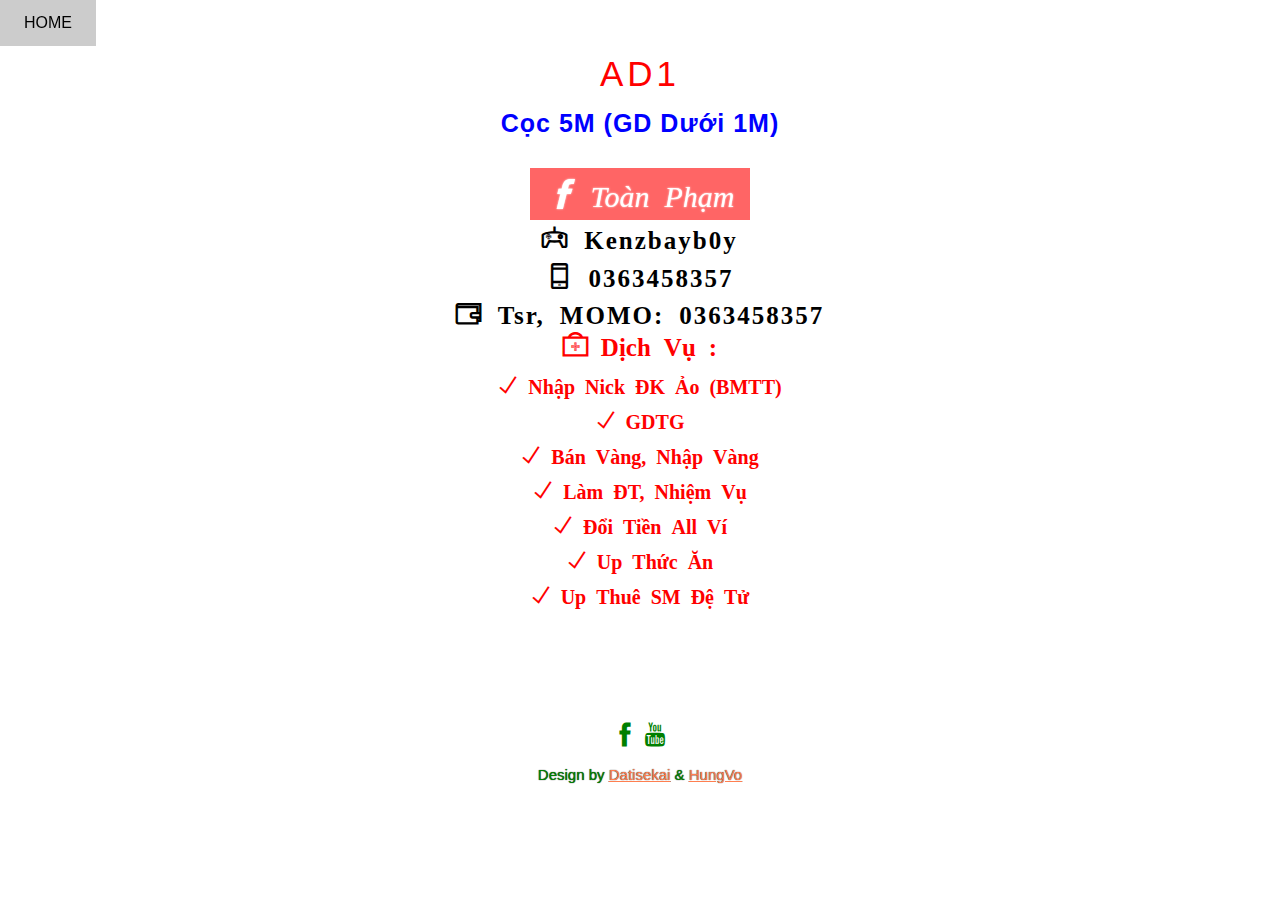
==== ad1.html @ 914c3299 "Initial commit" ====
<!DOCTYPE html>
<html lang="en">
<head>
    <meta charset="UTF-8">
    <meta http-equiv="X-UA-Compatible" content="IE=edge">
    <meta name="viewport" content="width=device-width, initial-scale=1.0">
    <title>Ghim GR Off9sao</title>
    <link rel="shortcut icon" href="./assets/favicon.png" type="image/x-icon"/>
    <link rel="stylesheet" href="./assets/css/style.css">
    <link rel="stylesheet" href="./assets/css/responsive.css">
    <link rel="stylesheet" href="./assets/fonts/themify-icons-font/themify-icons/themify-icons.css">
</head>
<body background-image="2-1440133142840.gif">
    <div id="main">
        <div id="header">
            <ul id="nav">
                <li><a href="index.html">Home</a></li>
                <li><a href="boss.html">Boss</a></li>
                <li><a href="ad1.html">AD1</a></li>
                <li><a href="ad2.html">AD2</a></li>
                <li><a href="ad3.html">AD3</a></li>
                <li><a href="ad4.html">AD4</a></li>
                <li><a href="ad5.html">AD5</a></li>
                <li><a href="ad6.html">AD6</a></li>
                <li><a href="kdv.html">KDV</a></li>
               


            <div id="mobile-menu" class="mobile-menu-btn">
                <i class="menu-icon ti-menu"> MENU</i>
            </div>
        </div>

        <!-- <div id="slider"></div> -->
        <!-- Begin Content -->
        <div id="content">
            <!-- Begin Boss -->
            <!-- <h1 class="warning">AE Nên Check Kĩ Ghim Trước Khi GD</h1> -->
            
            <!-- End Boss -->
            <!-- Begin Ad1 -->
            <div id="ad1" class="content-section">
                <h2 class="section-heading">AD1</h2>
                <h4 class="section-gd">Cọc 5M (GD Dưới 1M)</h4>
                <a href="https://www.facebook.com/profile.php?id=100040570332737" class="name-boss ti-facebook place-buy-btn"> Toàn Phạm</a>
                <p><i class="boss-name ti-game"> Kenzbayb0y</i></p>
                <p><i class="boss-name ti-mobile"> 0363458357</i></p>
                <p><i class="boss-name ti-wallet"> Tsr, MOMO: 0363458357</i></p>
                <div class="survice">
                    <p><i class="survice-name ti-support"> Dịch Vụ :</i></p>
                    <ul class="survice-ad">
                        <li class="ti-check"> Nhập Nick ĐK Ảo (BMTT)</li>
                        <li class="ti-check"> GDTG</li>
                        <li class="ti-check"> Bán Vàng, Nhập Vàng</li>
                        <li class="ti-check"> Làm ĐT, Nhiệm Vụ</li>
                        <li class="ti-check"> Đổi Tiền All Ví</li>
                        <li class="ti-check"> Up Thức Ăn</li>
                        <li class="ti-check"> Up Thuê SM Đệ Tử</li>
                        <!-- <li class="ti-check"> Up Thức SM Sư Phụ</li> -->
                        
                    </ul>
                </div>
            </div>
            <!-- End Ad1 -->
            
             <!-- End Ad6 -->
            <!-- <div id="group" class="tour-section">
                <div id="tour" class="content-section">
                    <h2 class="section-heading text-white">Group Off9sao</h2>
                    <p class="section-sub-heading text-white">Everyone should join!</p>
                    <a href="https://www.facebook.com/groups/sv9daylanha" class="place-buy-btn">Click để vào Group</a>
                    <p class="demo-gr">Group giúp AE giao lưu mua bán, trao đổi kinh nghiệm về game, hỗ trợ các dịch vụ game, GD an toàn tuyệt đối 100% khi trung gian qua ADMIN, tránh tình trạng lừa đảo tràn lan!</p> -->
                   


        
            <!-- Begin Contact section -->
            <!-- End Contact section -->

            <!-- <div class="map-section">
                <img src="https://i.pinimg.com/originals/e3/71/95/e371954d7029b4d3b66c95ddc7be5c2b.gif" alt="Map" style="width: 100%;">
            </div> -->
        </div>


        <div id="footer">
            <div class="social">
               <a href="https://www.facebook.com/bedatdz.ly/"><i class="ti-facebook"></i></a>
               <a href="https://www.youtube.com/channel/UC1vUNlhCKDcS_Ibqw8deuvQ"><i class="ti-youtube"></i></a>
            </div>
            <p class="copyright">Design by <a href="https://www.facebook.com/bedatdz.ly/" class="link-design">Datisekai</a> & <a href="https://www.facebook.com/profile.php?id=100012863594976" class="link-design">HungVo</a></p>
        </div>
    </div>
    <script>
        var header = document.getElementById('header');
        var mobileMenu = document.getElementById('mobile-menu');
        var headerHeight =  header.clientHeight;

        //Dong mo mobile menu
        mobileMenu.onclick = function() {
           var isClosed = header.clientHeight === headerHeight;
           if (isClosed){
               header.style.height = 'auto';
           } else {
               header.style.height = null;
           }
        }
        //tu dong dong khi chon menu
        var menuItems = document.querySelectorAll('#nav li a[href*="#"]');
        for ( var i = 0;i<menuItems.length;i++)
        {
            var menuItem = menuItems[i];

            menuItem.onclick = function(event) {
                var isParentMenu=this.nextElementSibling &&this.nextElementSibling.classList.contains('subnav');
               if (!isParentMenu) {
                header.style.height = null;
               } 
        }
    }
    </script>
</body>
</html>
---- assets/css/style.css ----
/* Reset CSS */

* {
    padding: 0;
    margin: 0;
    box-sizing: border-box;
    background-image: url("");
}
body
{
    /* background: url("../2-1440133142840.gif"); */
    background-attachment: fixed;
    
}
html {
    scroll-behavior:smooth;
    font-family: Arial, Helvetica, sans-serif;
   
}
/*
1. Vi tri
2. Kich thuoc (width, height)
3. Mau sac
4. Kieu dang
*/
#main {
    background: url(http://pa1.narvii.com/6462/3ac40f7cd3704ef6609c42324713453dfa10aea0_hq.gif) bottom center/ cover no-repeat;
}

#header {
    height: 46px;
    background: url(https://maytinhvui.com/wp-content/uploads/2020/11/hinh-nen-may-tinh-4k-game-min.jpg) top center/cover no-repeat;
    position: fixed;
    top: 0;
    left: 0;
    right: 0;
   z-index: 1;
}
#nav {
    display: inline-block;
}
#nav, .subnav{
    list-style-type: none;
}
#nav > li {
    display: inline-block;
}
#nav li {
    position: relative;
}

#nav > li > a{
    color :white;
    text-transform: uppercase;
}

#nav li a {

    text-decoration: none;
    line-height: 46px;
    padding: 0 24px;
    display: block;
}

#nav li:hover .subnav{
    display: block;
}

#nav > li:hover > a {   
    color: black;
    background-color: #ccc;
    display: inline-block;
}

#header .mobile-menu-btn{
    float: right;
    padding: 0 21px;
    cursor: pointer;
    position: absolute;
    top: 0;
    right: 0;
}
#header .mobile-menu-btn:hover{
    color: white;
    background-color: #f44366;
}
#header .menu-icon{
    color: #fff;
    font-size: 18px;
    line-height: 46px;
    text-align: center;
   
}

#slider {
    margin-top: 46px;
    /* padding-top: 50%; */
    /* background: url(https://scontent-sin6-4.xx.fbcdn.net/v/t1.6435-9/120149760_2680056572312162_3048726561382221867_n.jpg?_nc_cat=101&ccb=1-3&_nc_sid=825194&_nc_ohc=nY6JDPx2vjIAX_nKg0V&_nc_ht=scontent-sin6-4.xx&oh=dc25af621cf53b7f4efae610e6e31d96&oe=60C7B458) top center/cover  no-repeat; */

}
#content {
  /* background: url(https://i.pinimg.com/originals/89/2c/b0/892cb0a20c2722b86b995158ca46b543.gif) top center/cover no-repeat; */
}
#ad6 {
    margin-top: 40px
}
#group{
    margin-top: 50px;
}
#content .warning{
    color:darkorange;
    text-align: center;
    margin-top: 15px;
    

}
.content-section {
    width: 800px;
    max-width: 100%;
    padding: 54px 0;
    margin-left: auto;
    margin-right: auto;
    padding-left: 16px;
    padding-right: 16px;
    text-align: center;
    text-shadow: 0 0 2px white;
    
}
#content .section-heading {
    font-size: 35px;
    text-align: center;
    font-weight: 500;
    letter-spacing: 4px;
    color: red;
}
#content .section-gd{
    font-size: 25px;
    text-align: center;
    color: blue;
    margin-top: 15px;
    letter-spacing: 1px;
}
#content .name-boss{
    font-size: 30px;
    text-align: center;
    margin-top: 30px;
    font-style: italic;/*chu nghieng*/
    opacity: 0.6;
    text-decoration: none;

}
#content .shop-boss{
    font-size: 25px;
    color: white;
    background-color:black;
    text-decoration: none;
    padding: 11px 16px;
    display: inline-block;
    margin-top: 15px;
    margin-bottom: 20px;
}
#content .shop-boss:hover{
    opacity: 0.6;
}
#content .boss-name{
    margin-top: 50px;
    font-size: 25px;
    line-height: 1.5;
    text-shadow:blue;
    font-weight: 900;
    letter-spacing: 2px;

}
#content .survice-ad li {
    display: block;
    font-size: 20px;
    margin-top: 15px;
    font-weight: 800;
    color:red;
}
#content .survice-name{
    font-size: 25px;
    color: red;
    font-weight: 800;
    margin-top: 30px;
}
#content .ti-facebook{
   
}
#content .about-text{
    font-size: 15px;
    margin-top: 20px;
    text-align: justify;
    line-height: 1.4;
}
#content .member-list{
    margin-top: 48px;
}
#content .member-item{

    text-align: center;
}
#content .member-name{
    font-size: 15px;
}
#content .member-img{
    margin-top: 15px;
    width: 154px;
    border-radius: 4px;
}
#content .clear{
    clear: both;
}
.text-white {
    color: white !important;
}
.tour-section {
    /* background-color:#757575; */
    text-align: center;
    text-shadow: 0 0 1px black;
    /* background: url(https://mondaycareer.com/wp-content/uploads/2020/11/background-%C4%91%E1%BA%B9p-3-1024x682.jpg) top center/cover no-repeat; */
}
#content .ticket-list{
    margin-top: 40px;
    background-color: white;
    list-style: none;
}
.ticket-list li{
    color: #757575;
    font-size: 15px;
    padding: 11px 16px;
    border-bottom: 1px solid #ddd;
}
.place-buy-btn{
    color: white;
    background-color: red;
    text-decoration: none;
    padding: 11px 16px;
    display: inline-block;
    margin-top: 15px;
}
.place-buy-btn:hover{
    color:black;
    background-color: #ccc;
}
.demo-gr{
    margin-top: 15px;
    color::red;
    font-size: 15px;
}
/* Contact form */
.map-section{
    margin-top: 50px;
    width: 100%;
}
#footer {
    padding: 64px 16px;
    text-align: center;
    text-shadow: 0 0 1px black;
}
#footer .social{
    font-size: 24px;
}
#footer .social a{
    color:green;
    text-decoration: none;
    text-shadow: 0 0 2px white;
}
#footer .social a:hover{
    color: rgba(0, 0, 0, 0.5);
    opacity: 0.3;
}
#footer .copyright{
    margin-top: 15px;
    color: green;
    font-size: 15px;
}
#footer .link-design{
    color:coral;
}
#footer .copyright a:hover{
    opacity: 0.3;
}
---- assets/css/responsive.css ----
/* PC */
@media (min-width: 1024px){
    #header .mobile-menu-btn{
        display: none;
    }
}
/* Mobile */
@media (max-width: 1023px){
    #nav {
        display: block;
    }
    #nav > li {
        display: block;
    }
    #nav > li:first-child{
        display: inline-block;
    }
    #nav .subnav{
        position: initial;
        background-color: #333;
    }
    #nav .subnav a{
        color: white;
        padding: 5px 41px;
    }
    #header .mobile-menu-btn{
        display: block;
    }
    #header {
        overflow: hidden;
    }
    .col-third{
        width: 100%;
    }
    .col-half{
        width: 100%;
    }
    .contact-form{
        margin-top: 15px;
    }
    #nav li a{
        width: 100%;
        display: block;
    }
    #header {
        height: 46px;
        background: url(https://3.bp.blogspot.com/-APgOst7htds/WvK1QKojlmI/AAAAAAAAMak/irUM72BV60sGHfzeNs7yw6eFxjT501UMwCLcBGAs/s1600/goku-instinct-1.jpg) top center/cover no-repeat;
        position: fixed;
        top: 0;
        left: 0;
        right: 0;
       z-index: 1;
    }
}
---- assets/fonts/themify-icons-font/themify-icons/themify-icons.css ----
@font-face {
	font-family: 'themify';
	src:url('fonts/themify.eot?-fvbane');
	src:url('fonts/themify.eot?#iefix-fvbane') format('embedded-opentype'),
		url('fonts/themify.woff?-fvbane') format('woff'),
		url('fonts/themify.ttf?-fvbane') format('truetype'),
		url('fonts/themify.svg?-fvbane#themify') format('svg');
	font-weight: normal;
	font-style: normal;
}

[class^="ti-"], [class*=" ti-"] {
	font-family: 'themify';
	speak: none;
	font-style: normal;
	font-weight: normal;
	font-variant: normal;
	text-transform: none;
	line-height: 1;

	/* Better Font Rendering =========== */
	-webkit-font-smoothing: antialiased;
	-moz-osx-font-smoothing: grayscale;
}

.ti-wand:before {
	content: "\e600";
}
.ti-volume:before {
	content: "\e601";
}
.ti-user:before {
	content: "\e602";
}
.ti-unlock:before {
	content: "\e603";
}
.ti-unlink:before {
	content: "\e604";
}
.ti-trash:before {
	content: "\e605";
}
.ti-thought:before {
	content: "\e606";
}
.ti-target:before {
	content: "\e607";
}
.ti-tag:before {
	content: "\e608";
}
.ti-tablet:before {
	content: "\e609";
}
.ti-star:before {
	content: "\e60a";
}
.ti-spray:before {
	content: "\e60b";
}
.ti-signal:before {
	content: "\e60c";
}
.ti-shopping-cart:before {
	content: "\e60d";
}
.ti-shopping-cart-full:before {
	content: "\e60e";
}
.ti-settings:before {
	content: "\e60f";
}
.ti-search:before {
	content: "\e610";
}
.ti-zoom-in:before {
	content: "\e611";
}
.ti-zoom-out:before {
	content: "\e612";
}
.ti-cut:before {
	content: "\e613";
}
.ti-ruler:before {
	content: "\e614";
}
.ti-ruler-pencil:before {
	content: "\e615";
}
.ti-ruler-alt:before {
	content: "\e616";
}
.ti-bookmark:before {
	content: "\e617";
}
.ti-bookmark-alt:before {
	content: "\e618";
}
.ti-reload:before {
	content: "\e619";
}
.ti-plus:before {
	content: "\e61a";
}
.ti-pin:before {
	content: "\e61b";
}
.ti-pencil:before {
	content: "\e61c";
}
.ti-pencil-alt:before {
	content: "\e61d";
}
.ti-paint-roller:before {
	content: "\e61e";
}
.ti-paint-bucket:before {
	content: "\e61f";
}
.ti-na:before {
	content: "\e620";
}
.ti-mobile:before {
	content: "\e621";
}
.ti-minus:before {
	content: "\e622";
}
.ti-medall:before {
	content: "\e623";
}
.ti-medall-alt:before {
	content: "\e624";
}
.ti-marker:before {
	content: "\e625";
}
.ti-marker-alt:before {
	content: "\e626";
}
.ti-arrow-up:before {
	content: "\e627";
}
.ti-arrow-right:before {
	content: "\e628";
}
.ti-arrow-left:before {
	content: "\e629";
}
.ti-arrow-down:before {
	content: "\e62a";
}
.ti-lock:before {
	content: "\e62b";
}
.ti-location-arrow:before {
	content: "\e62c";
}
.ti-link:before {
	content: "\e62d";
}
.ti-layout:before {
	content: "\e62e";
}
.ti-layers:before {
	content: "\e62f";
}
.ti-layers-alt:before {
	content: "\e630";
}
.ti-key:before {
	content: "\e631";
}
.ti-import:before {
	content: "\e632";
}
.ti-image:before {
	content: "\e633";
}
.ti-heart:before {
	content: "\e634";
}
.ti-heart-broken:before {
	content: "\e635";
}
.ti-hand-stop:before {
	content: "\e636";
}
.ti-hand-open:before {
	content: "\e637";
}
.ti-hand-drag:before {
	content: "\e638";
}
.ti-folder:before {
	content: "\e639";
}
.ti-flag:before {
	content: "\e63a";
}
.ti-flag-alt:before {
	content: "\e63b";
}
.ti-flag-alt-2:before {
	content: "\e63c";
}
.ti-eye:before {
	content: "\e63d";
}
.ti-export:before {
	content: "\e63e";
}
.ti-exchange-vertical:before {
	content: "\e63f";
}
.ti-desktop:before {
	content: "\e640";
}
.ti-cup:before {
	content: "\e641";
}
.ti-crown:before {
	content: "\e642";
}
.ti-comments:before {
	content: "\e643";
}
.ti-comment:before {
	content: "\e644";
}
.ti-comment-alt:before {
	content: "\e645";
}
.ti-close:before {
	content: "\e646";
}
.ti-clip:before {
	content: "\e647";
}
.ti-angle-up:before {
	content: "\e648";
}
.ti-angle-right:before {
	content: "\e649";
}
.ti-angle-left:before {
	content: "\e64a";
}
.ti-angle-down:before {
	content: "\e64b";
}
.ti-check:before {
	content: "\e64c";
}
.ti-check-box:before {
	content: "\e64d";
}
.ti-camera:before {
	content: "\e64e";
}
.ti-announcement:before {
	content: "\e64f";
}
.ti-brush:before {
	content: "\e650";
}
.ti-briefcase:before {
	content: "\e651";
}
.ti-bolt:before {
	content: "\e652";
}
.ti-bolt-alt:before {
	content: "\e653";
}
.ti-blackboard:before {
	content: "\e654";
}
.ti-bag:before {
	content: "\e655";
}
.ti-move:before {
	content: "\e656";
}
.ti-arrows-vertical:before {
	content: "\e657";
}
.ti-arrows-horizontal:before {
	content: "\e658";
}
.ti-fullscreen:before {
	content: "\e659";
}
.ti-arrow-top-right:before {
	content: "\e65a";
}
.ti-arrow-top-left:before {
	content: "\e65b";
}
.ti-arrow-circle-up:before {
	content: "\e65c";
}
.ti-arrow-circle-right:before {
	content: "\e65d";
}
.ti-arrow-circle-left:before {
	content: "\e65e";
}
.ti-arrow-circle-down:before {
	content: "\e65f";
}
.ti-angle-double-up:before {
	content: "\e660";
}
.ti-angle-double-right:before {
	content: "\e661";
}
.ti-angle-double-left:before {
	content: "\e662";
}
.ti-angle-double-down:before {
	content: "\e663";
}
.ti-zip:before {
	content: "\e664";
}
.ti-world:before {
	content: "\e665";
}
.ti-wheelchair:before {
	content: "\e666";
}
.ti-view-list:before {
	content: "\e667";
}
.ti-view-list-alt:before {
	content: "\e668";
}
.ti-view-grid:before {
	content: "\e669";
}
.ti-uppercase:before {
	content: "\e66a";
}
.ti-upload:before {
	content: "\e66b";
}
.ti-underline:before {
	content: "\e66c";
}
.ti-truck:before {
	content: "\e66d";
}
.ti-timer:before {
	content: "\e66e";
}
.ti-ticket:before {
	content: "\e66f";
}
.ti-thumb-up:before {
	content: "\e670";
}
.ti-thumb-down:before {
	content: "\e671";
}
.ti-text:before {
	content: "\e672";
}
.ti-stats-up:before {
	content: "\e673";
}
.ti-stats-down:before {
	content: "\e674";
}
.ti-split-v:before {
	content: "\e675";
}
.ti-split-h:before {
	content: "\e676";
}
.ti-smallcap:before {
	content: "\e677";
}
.ti-shine:before {
	content: "\e678";
}
.ti-shift-right:before {
	content: "\e679";
}
.ti-shift-left:before {
	content: "\e67a";
}
.ti-shield:before {
	content: "\e67b";
}
.ti-notepad:before {
	content: "\e67c";
}
.ti-server:before {
	content: "\e67d";
}
.ti-quote-right:before {
	content: "\e67e";
}
.ti-quote-left:before {
	content: "\e67f";
}
.ti-pulse:before {
	content: "\e680";
}
.ti-printer:before {
	content: "\e681";
}
.ti-power-off:before {
	content: "\e682";
}
.ti-plug:before {
	content: "\e683";
}
.ti-pie-chart:before {
	content: "\e684";
}
.ti-paragraph:before {
	content: "\e685";
}
.ti-panel:before {
	content: "\e686";
}
.ti-package:before {
	content: "\e687";
}
.ti-music:before {
	content: "\e688";
}
.ti-music-alt:before {
	content: "\e689";
}
.ti-mouse:before {
	content: "\e68a";
}
.ti-mouse-alt:before {
	content: "\e68b";
}
.ti-money:before {
	content: "\e68c";
}
.ti-microphone:before {
	content: "\e68d";
}
.ti-menu:before {
	content: "\e68e";
}
.ti-menu-alt:before {
	content: "\e68f";
}
.ti-map:before {
	content: "\e690";
}
.ti-map-alt:before {
	content: "\e691";
}
.ti-loop:before {
	content: "\e692";
}
.ti-location-pin:before {
	content: "\e693";
}
.ti-list:before {
	content: "\e694";
}
.ti-light-bulb:before {
	content: "\e695";
}
.ti-Italic:before {
	content: "\e696";
}
.ti-info:before {
	content: "\e697";
}
.ti-infinite:before {
	content: "\e698";
}
.ti-id-badge:before {
	content: "\e699";
}
.ti-hummer:before {
	content: "\e69a";
}
.ti-home:before {
	content: "\e69b";
}
.ti-help:before {
	content: "\e69c";
}
.ti-headphone:before {
	content: "\e69d";
}
.ti-harddrives:before {
	content: "\e69e";
}
.ti-harddrive:before {
	content: "\e69f";
}
.ti-gift:before {
	content: "\e6a0";
}
.ti-game:before {
	content: "\e6a1";
}
.ti-filter:before {
	content: "\e6a2";
}
.ti-files:before {
	content: "\e6a3";
}
.ti-file:before {
	content: "\e6a4";
}
.ti-eraser:before {
	content: "\e6a5";
}
.ti-envelope:before {
	content: "\e6a6";
}
.ti-download:before {
	content: "\e6a7";
}
.ti-direction:before {
	content: "\e6a8";
}
.ti-direction-alt:before {
	content: "\e6a9";
}
.ti-dashboard:before {
	content: "\e6aa";
}
.ti-control-stop:before {
	content: "\e6ab";
}
.ti-control-shuffle:before {
	content: "\e6ac";
}
.ti-control-play:before {
	content: "\e6ad";
}
.ti-control-pause:before {
	content: "\e6ae";
}
.ti-control-forward:before {
	content: "\e6af";
}
.ti-control-backward:before {
	content: "\e6b0";
}
.ti-cloud:before {
	content: "\e6b1";
}
.ti-cloud-up:before {
	content: "\e6b2";
}
.ti-cloud-down:before {
	content: "\e6b3";
}
.ti-clipboard:before {
	content: "\e6b4";
}
.ti-car:before {
	content: "\e6b5";
}
.ti-calendar:before {
	content: "\e6b6";
}
.ti-book:before {
	content: "\e6b7";
}
.ti-bell:before {
	content: "\e6b8";
}
.ti-basketball:before {
	content: "\e6b9";
}
.ti-bar-chart:before {
	content: "\e6ba";
}
.ti-bar-chart-alt:before {
	content: "\e6bb";
}
.ti-back-right:before {
	content: "\e6bc";
}
.ti-back-left:before {
	content: "\e6bd";
}
.ti-arrows-corner:before {
	content: "\e6be";
}
.ti-archive:before {
	content: "\e6bf";
}
.ti-anchor:before {
	content: "\e6c0";
}
.ti-align-right:before {
	content: "\e6c1";
}
.ti-align-left:before {
	content: "\e6c2";
}
.ti-align-justify:before {
	content: "\e6c3";
}
.ti-align-center:before {
	content: "\e6c4";
}
.ti-alert:before {
	content: "\e6c5";
}
.ti-alarm-clock:before {
	content: "\e6c6";
}
.ti-agenda:before {
	content: "\e6c7";
}
.ti-write:before {
	content: "\e6c8";
}
.ti-window:before {
	content: "\e6c9";
}
.ti-widgetized:before {
	content: "\e6ca";
}
.ti-widget:before {
	content: "\e6cb";
}
.ti-widget-alt:before {
	content: "\e6cc";
}
.ti-wallet:before {
	content: "\e6cd";
}
.ti-video-clapper:before {
	content: "\e6ce";
}
.ti-video-camera:before {
	content: "\e6cf";
}
.ti-vector:before {
	content: "\e6d0";
}
.ti-themify-logo:before {
	content: "\e6d1";
}
.ti-themify-favicon:before {
	content: "\e6d2";
}
.ti-themify-favicon-alt:before {
	content: "\e6d3";
}
.ti-support:before {
	content: "\e6d4";
}
.ti-stamp:before {
	content: "\e6d5";
}
.ti-split-v-alt:before {
	content: "\e6d6";
}
.ti-slice:before {
	content: "\e6d7";
}
.ti-shortcode:before {
	content: "\e6d8";
}
.ti-shift-right-alt:before {
	content: "\e6d9";
}
.ti-shift-left-alt:before {
	content: "\e6da";
}
.ti-ruler-alt-2:before {
	content: "\e6db";
}
.ti-receipt:before {
	content: "\e6dc";
}
.ti-pin2:before {
	content: "\e6dd";
}
.ti-pin-alt:before {
	content: "\e6de";
}
.ti-pencil-alt2:before {
	content: "\e6df";
}
.ti-palette:before {
	content: "\e6e0";
}
.ti-more:before {
	content: "\e6e1";
}
.ti-more-alt:before {
	content: "\e6e2";
}
.ti-microphone-alt:before {
	content: "\e6e3";
}
.ti-magnet:before {
	content: "\e6e4";
}
.ti-line-double:before {
	content: "\e6e5";
}
.ti-line-dotted:before {
	content: "\e6e6";
}
.ti-line-dashed:before {
	content: "\e6e7";
}
.ti-layout-width-full:before {
	content: "\e6e8";
}
.ti-layout-width-default:before {
	content: "\e6e9";
}
.ti-layout-width-default-alt:before {
	content: "\e6ea";
}
.ti-layout-tab:before {
	content: "\e6eb";
}
.ti-layout-tab-window:before {
	content: "\e6ec";
}
.ti-layout-tab-v:before {
	content: "\e6ed";
}
.ti-layout-tab-min:before {
	content: "\e6ee";
}
.ti-layout-slider:before {
	content: "\e6ef";
}
.ti-layout-slider-alt:before {
	content: "\e6f0";
}
.ti-layout-sidebar-right:before {
	content: "\e6f1";
}
.ti-layout-sidebar-none:before {
	content: "\e6f2";
}
.ti-layout-sidebar-left:before {
	content: "\e6f3";
}
.ti-layout-placeholder:before {
	content: "\e6f4";
}
.ti-layout-menu:before {
	content: "\e6f5";
}
.ti-layout-menu-v:before {
	content: "\e6f6";
}
.ti-layout-menu-separated:before {
	content: "\e6f7";
}
.ti-layout-menu-full:before {
	content: "\e6f8";
}
.ti-layout-media-right-alt:before {
	content: "\e6f9";
}
.ti-layout-media-right:before {
	content: "\e6fa";
}
.ti-layout-media-overlay:before {
	content: "\e6fb";
}
.ti-layout-media-overlay-alt:before {
	content: "\e6fc";
}
.ti-layout-media-overlay-alt-2:before {
	content: "\e6fd";
}
.ti-layout-media-left-alt:before {
	content: "\e6fe";
}
.ti-layout-media-left:before {
	content: "\e6ff";
}
.ti-layout-media-center-alt:before {
	content: "\e700";
}
.ti-layout-media-center:before {
	content: "\e701";
}
.ti-layout-list-thumb:before {
	content: "\e702";
}
.ti-layout-list-thumb-alt:before {
	content: "\e703";
}
.ti-layout-list-post:before {
	content: "\e704";
}
.ti-layout-list-large-image:before {
	content: "\e705";
}
.ti-layout-line-solid:before {
	content: "\e706";
}
.ti-layout-grid4:before {
	content: "\e707";
}
.ti-layout-grid3:before {
	content: "\e708";
}
.ti-layout-grid2:before {
	content: "\e709";
}
.ti-layout-grid2-thumb:before {
	content: "\e70a";
}
.ti-layout-cta-right:before {
	content: "\e70b";
}
.ti-layout-cta-left:before {
	content: "\e70c";
}
.ti-layout-cta-center:before {
	content: "\e70d";
}
.ti-layout-cta-btn-right:before {
	content: "\e70e";
}
.ti-layout-cta-btn-left:before {
	content: "\e70f";
}
.ti-layout-column4:before {
	content: "\e710";
}
.ti-layout-column3:before {
	content: "\e711";
}
.ti-layout-column2:before {
	content: "\e712";
}
.ti-layout-accordion-separated:before {
	content: "\e713";
}
.ti-layout-accordion-merged:before {
	content: "\e714";
}
.ti-layout-accordion-list:before {
	content: "\e715";
}
.ti-ink-pen:before {
	content: "\e716";
}
.ti-info-alt:before {
	content: "\e717";
}
.ti-help-alt:before {
	content: "\e718";
}
.ti-headphone-alt:before {
	content: "\e719";
}
.ti-hand-point-up:before {
	content: "\e71a";
}
.ti-hand-point-right:before {
	content: "\e71b";
}
.ti-hand-point-left:before {
	content: "\e71c";
}
.ti-hand-point-down:before {
	content: "\e71d";
}
.ti-gallery:before {
	content: "\e71e";
}
.ti-face-smile:before {
	content: "\e71f";
}
.ti-face-sad:before {
	content: "\e720";
}
.ti-credit-card:before {
	content: "\e721";
}
.ti-control-skip-forward:before {
	content: "\e722";
}
.ti-control-skip-backward:before {
	content: "\e723";
}
.ti-control-record:before {
	content: "\e724";
}
.ti-control-eject:before {
	content: "\e725";
}
.ti-comments-smiley:before {
	content: "\e726";
}
.ti-brush-alt:before {
	content: "\e727";
}
.ti-youtube:before {
	content: "\e728";
}
.ti-vimeo:before {
	content: "\e729";
}
.ti-twitter:before {
	content: "\e72a";
}
.ti-time:before {
	content: "\e72b";
}
.ti-tumblr:before {
	content: "\e72c";
}
.ti-skype:before {
	content: "\e72d";
}
.ti-share:before {
	content: "\e72e";
}
.ti-share-alt:before {
	content: "\e72f";
}
.ti-rocket:before {
	content: "\e730";
}
.ti-pinterest:before {
	content: "\e731";
}
.ti-new-window:before {
	content: "\e732";
}
.ti-microsoft:before {
	content: "\e733";
}
.ti-list-ol:before {
	content: "\e734";
}
.ti-linkedin:before {
	content: "\e735";
}
.ti-layout-sidebar-2:before {
	content: "\e736";
}
.ti-layout-grid4-alt:before {
	content: "\e737";
}
.ti-layout-grid3-alt:before {
	content: "\e738";
}
.ti-layout-grid2-alt:before {
	content: "\e739";
}
.ti-layout-column4-alt:before {
	content: "\e73a";
}
.ti-layout-column3-alt:before {
	content: "\e73b";
}
.ti-layout-column2-alt:before {
	content: "\e73c";
}
.ti-instagram:before {
	content: "\e73d";
}
.ti-google:before {
	content: "\e73e";
}
.ti-github:before {
	content: "\e73f";
}
.ti-flickr:before {
	content: "\e740";
}
.ti-facebook:before {
	content: "\e741";
}
.ti-dropbox:before {
	content: "\e742";
}
.ti-dribbble:before {
	content: "\e743";
}
.ti-apple:before {
	content: "\e744";
}
.ti-android:before {
	content: "\e745";
}
.ti-save:before {
	content: "\e746";
}
.ti-save-alt:before {
	content: "\e747";
}
.ti-yahoo:before {
	content: "\e748";
}
.ti-wordpress:before {
	content: "\e749";
}
.ti-vimeo-alt:before {
	content: "\e74a";
}
.ti-twitter-alt:before {
	content: "\e74b";
}
.ti-tumblr-alt:before {
	content: "\e74c";
}
.ti-trello:before {
	content: "\e74d";
}
.ti-stack-overflow:before {
	content: "\e74e";
}
.ti-soundcloud:before {
	content: "\e74f";
}
.ti-sharethis:before {
	content: "\e750";
}
.ti-sharethis-alt:before {
	content: "\e751";
}
.ti-reddit:before {
	content: "\e752";
}
.ti-pinterest-alt:before {
	content: "\e753";
}
.ti-microsoft-alt:before {
	content: "\e754";
}
.ti-linux:before {
	content: "\e755";
}
.ti-jsfiddle:before {
	content: "\e756";
}
.ti-joomla:before {
	content: "\e757";
}
.ti-html5:before {
	content: "\e758";
}
.ti-flickr-alt:before {
	content: "\e759";
}
.ti-email:before {
	content: "\e75a";
}
.ti-drupal:before {
	content: "\e75b";
}
.ti-dropbox-alt:before {
	content: "\e75c";
}
.ti-css3:before {
	content: "\e75d";
}
.ti-rss:before {
	content: "\e75e";
}
.ti-rss-alt:before {
	content: "\e75f";
}
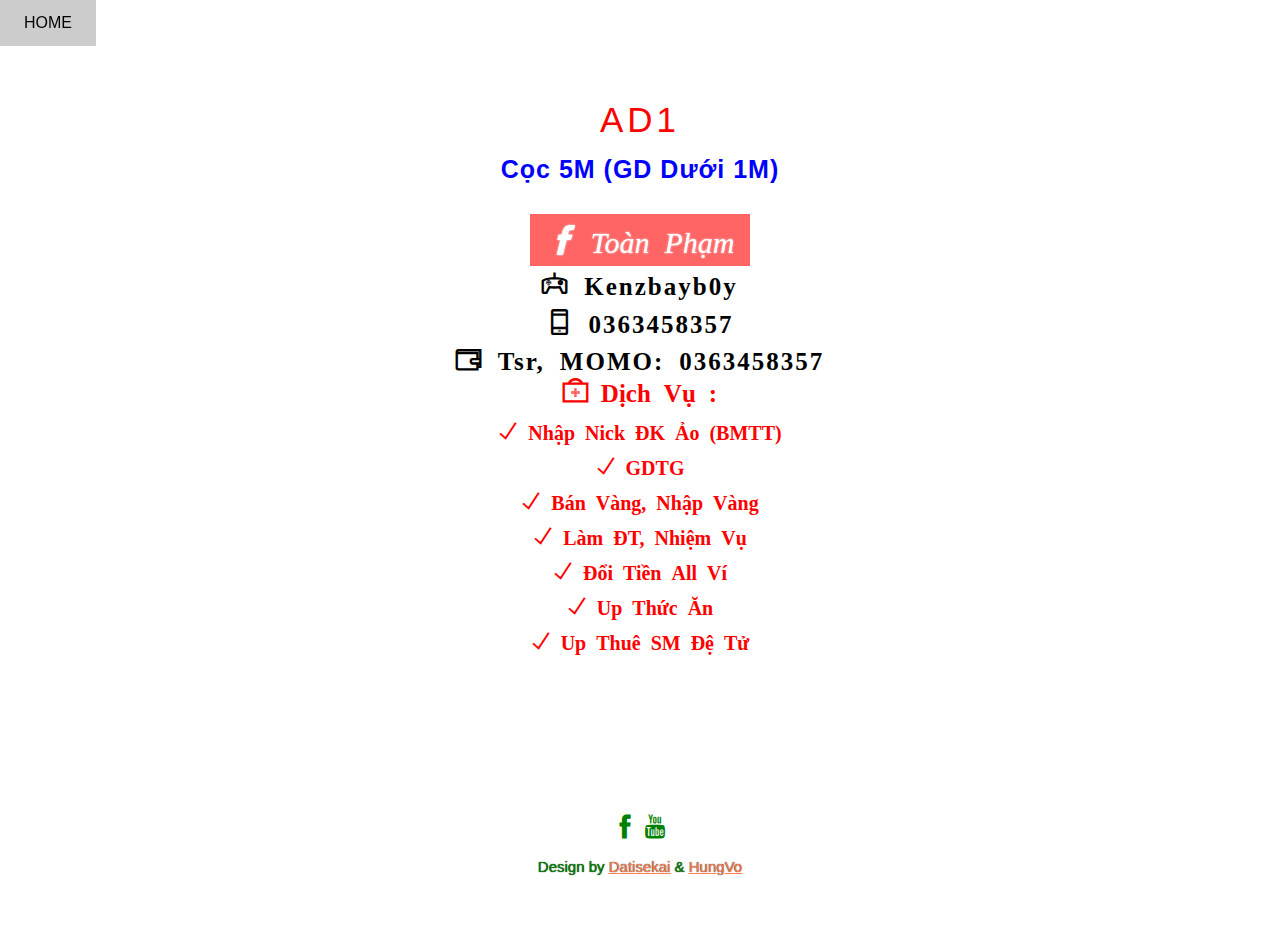
==== commit c7914f02: "123" ====
--- a/ad1.html
+++ b/ad1.html
@@ -39,7 +39,7 @@
             
             <!-- End Boss -->
             <!-- Begin Ad1 -->
-            <div id="ad1" class="content-section">
+            <div id="ad1" class="content-section-ad1">
                 <h2 class="section-heading">AD1</h2>
                 <h4 class="section-gd">Cọc 5M (GD Dưới 1M)</h4>
                 <a href="https://www.facebook.com/profile.php?id=100040570332737" class="name-boss ti-facebook place-buy-btn"> Toàn Phạm</a>
@@ -82,7 +82,6 @@
             </div> -->
         </div>
 
-
         <div id="footer">
             <div class="social">
                <a href="https://www.facebook.com/bedatdz.ly/"><i class="ti-facebook"></i></a>
--- a/assets/css/style.css
+++ b/assets/css/style.css
@@ -126,6 +126,17 @@
     text-shadow: 0 0 2px white;
     
 }
+.content-section-ad1{
+    width: 800px;
+    max-width: 100%;
+    padding: 100px 0;
+    margin-left: auto;
+    margin-right: auto;
+    padding-left: 16px;
+    padding-right: 16px;
+    text-align: center;
+    text-shadow: 0 0 2px white;
+}
 #content .section-heading {
     font-size: 35px;
     text-align: center;
